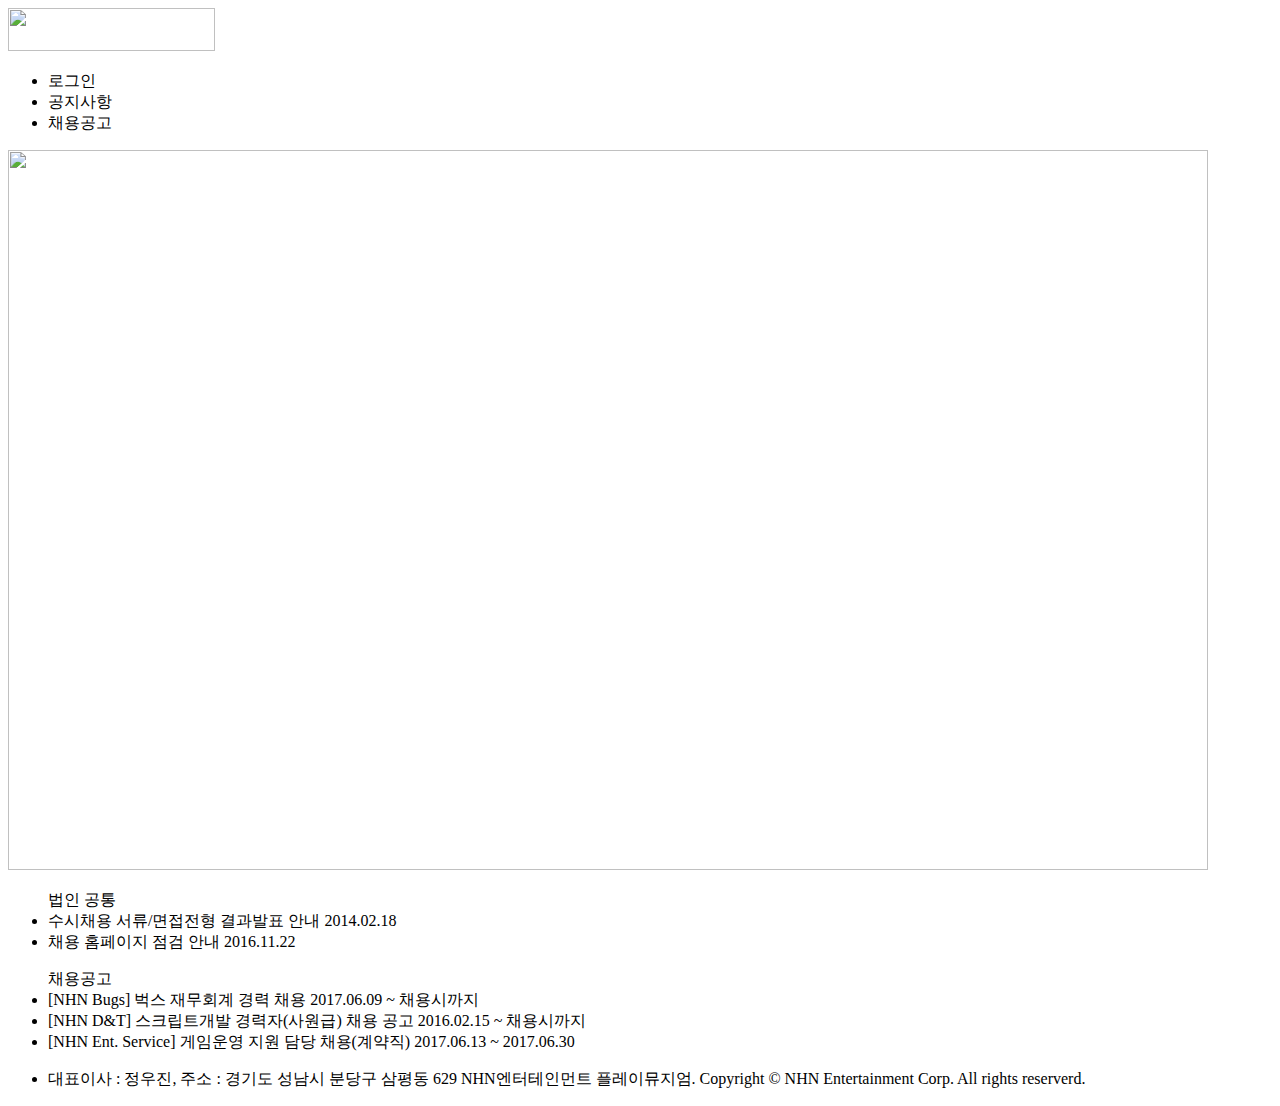
==== NHN/index.html @ acf3860d "NHN" ====
<!DOCTYPE html>
<html lang="en">
<body>

<head>
    <meta charset="UTF-8">
    <link rel="stylesheet"  href="andy.css"/>
    <title>공지사항</title>
</head>

<header>
    <div id="mb">
        <img src="im/sp.png" height="43" width="207"/>
    <ul id="bn">
        <li>로그인</li>
        <li>공지사항</li>
        <li>채용공고</li>
    </ul>
    </div>
</header>

<div class="na">
<img src="im/rolling2_KR88.jpg" height="720" width="1200"/>
<div id="ma">
<ul id="and">법인 공통
    <li>수시채용 서류/면접전형 결과발표 안내 2014.02.18</li>
    <li>채용 홈페이지 점검 안내 2016.11.22</li>
</ul>
<ul id="and2"> 채용공고
    <li>[NHN Bugs] 벅스 재무회계 경력 채용 2017.06.09 ~ 채용시까지</li>
    <li>[NHN D&T] 스크립트개발 경력자(사원급) 채용 공고 2016.02.15 ~ 채용시까지</li>
    <li>[NHN Ent. Service] 게임운영 지원 담당 채용(계약직) 2017.06.13 ~ 2017.06.30</li>
</ul>
<ul id="and3">
    <li>대표이사 : 정우진, 주소 : 경기도 성남시 분당구 삼평동 629 NHN엔터테인먼트 플레이뮤지엄. Copyright © NHN Entertainment Corp. All rights reserverd.</li>
</ul>
</div>
</div>

</body>
</html>
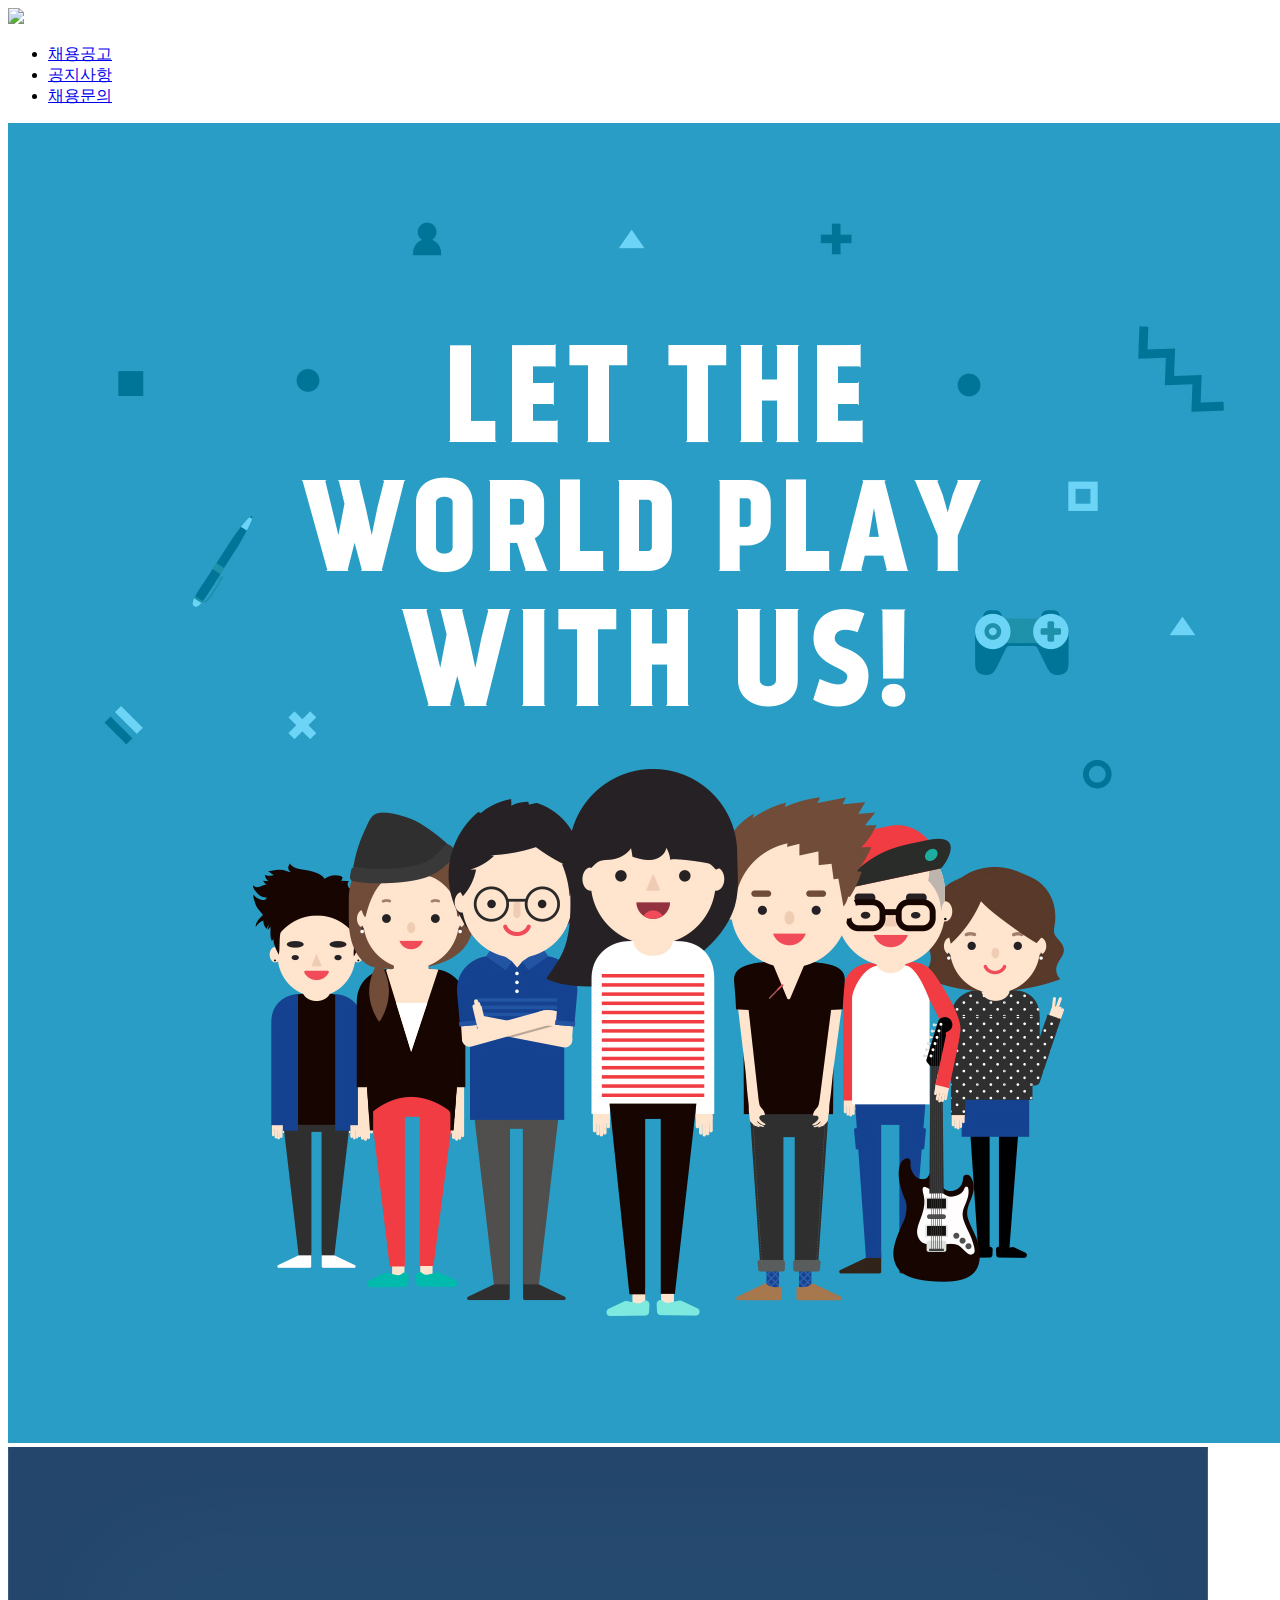
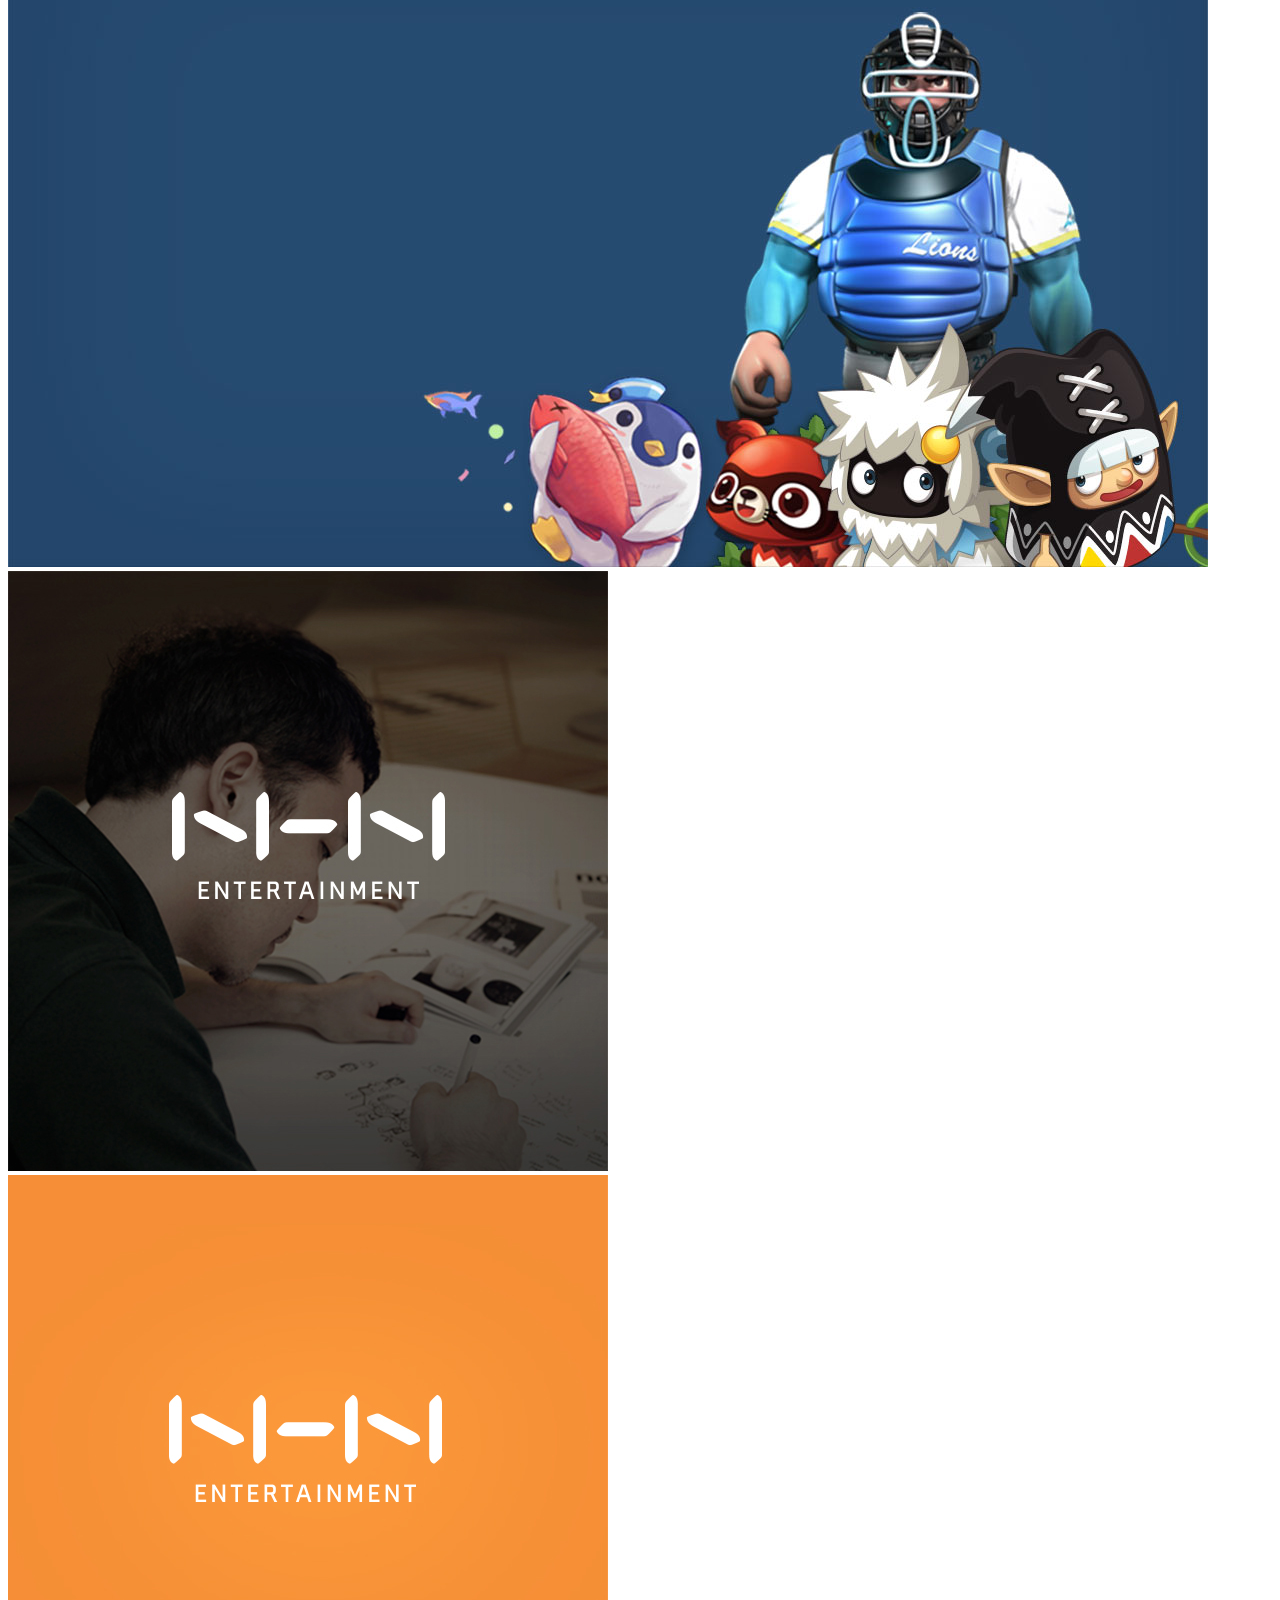
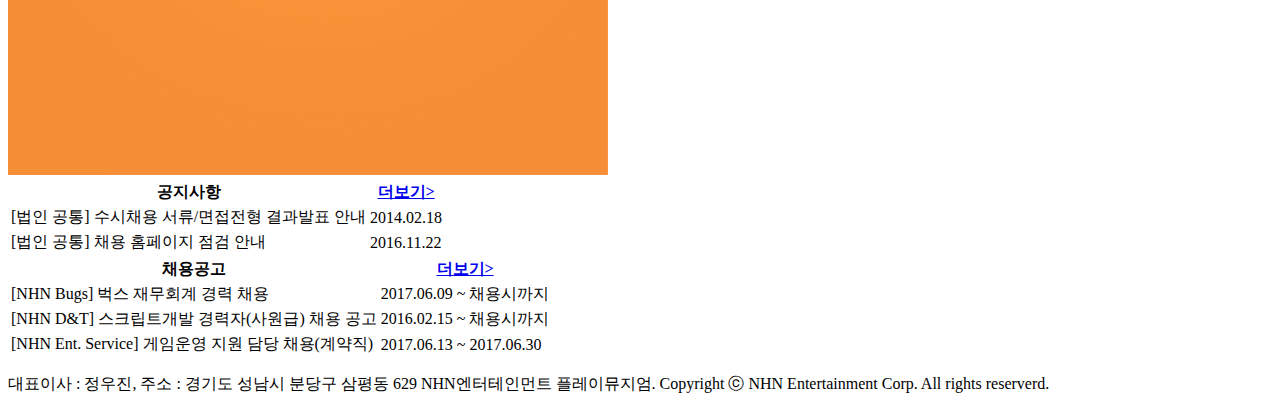
==== commit 8feec8dc: "메인 홈페이지 수정본" ====
--- a/NHN/index.html
+++ b/NHN/index.html
@@ -1,41 +1,84 @@
+
 <!DOCTYPE html>
 <html lang="en">
-<body>
-
 <head>
     <meta charset="UTF-8">
-    <link rel="stylesheet"  href="andy.css"/>
-    <title>공지사항</title>
+    <link rel= "stylesheet" type="text/css" href="css/andy.css">
+    <title>Title</title>
 </head>
+<body>
+<div id = wrap>
+    <header>
+        <div id ="logo">
+            <img src="./img/logo.png"/>
+        </div>
+        <ul id = "menu">
+            <li><a href="#">채용공고</a></li>
+            <li><a href="#">공지사항</a></li>
+            <li><a href="#">채용문의 </a></li>
+        </ul>
+    </header>
+    <div id="cons">
+        <div id="consos">
+            <div id="mainimg1">
+                <img src="img/main02_2560.jpg" alt="main"/>
+            </div>
+            <div id="mainimg2">
+                <img src="img/rolling2_KR88.jpg" alt="main"/>
+            </div>
+            <div id="mainimg3">
+                <img src="img/rolling1_KR88_1.jpg" alt="main"/>
+            </div>
+            <div id ="mainimg4">
+                <img src="img/rolling1_KR88_2.jpg" alt="main" >
+            </div>
+        </div>
 
-<header>
-    <div id="mb">
-        <img src="im/sp.png" height="43" width="207"/>
-    <ul id="bn">
-        <li>로그인</li>
-        <li>공지사항</li>
-        <li>채용공고</li>
-    </ul>
     </div>
-</header>
+    <div id ="table">
+        <div id="table1">
+            <table>
+                <tr>
+                    <th>공지사항</th>
+                    <th id ="more"><a href="#">더보기> </a></th>
+                </tr>
+                <tr>
+                    <td>[법인 공통] 수시채용 서류/면접전형 결과발표 안내</td>
+                    <td>2014.02.18</td>
+                </tr>
+                <tr>
+                    <td>[법인 공통] 채용 홈페이지 점검 안내</td>
+                    <td>2016.11.22</td>
+                </tr>
+            </table>
+        </div>
 
-<div class="na">
-<img src="im/rolling2_KR88.jpg" height="720" width="1200"/>
-<div id="ma">
-<ul id="and">법인 공통
-    <li>수시채용 서류/면접전형 결과발표 안내 2014.02.18</li>
-    <li>채용 홈페이지 점검 안내 2016.11.22</li>
-</ul>
-<ul id="and2"> 채용공고
-    <li>[NHN Bugs] 벅스 재무회계 경력 채용 2017.06.09 ~ 채용시까지</li>
-    <li>[NHN D&T] 스크립트개발 경력자(사원급) 채용 공고 2016.02.15 ~ 채용시까지</li>
-    <li>[NHN Ent. Service] 게임운영 지원 담당 채용(계약직) 2017.06.13 ~ 2017.06.30</li>
-</ul>
-<ul id="and3">
-    <li>대표이사 : 정우진, 주소 : 경기도 성남시 분당구 삼평동 629 NHN엔터테인먼트 플레이뮤지엄. Copyright © NHN Entertainment Corp. All rights reserverd.</li>
-</ul>
-</div>
-</div>
+        <div id="table2">
+            <table>
+                <tr>
+                    <th>채용공고</th>
+                    <th id ="more1"><a href="#">더보기> </a></th>
+                </tr>
+                <tr>
+                    <td>[NHN Bugs] 벅스 재무회계 경력 채용</td>
+                    <td>2017.06.09 ~ 채용시까지</td>
+                </tr>
+                <tr>
+                    <td>[NHN D&T] 스크립트개발 경력자(사원급) 채용 공고</td>
+                    <td>2016.02.15 ~ 채용시까지</td>
+                </tr>
+                <tr>
+                    <td>[NHN Ent. Service] 게임운영 지원 담당 채용(계약직)</td>
+                    <td>2017.06.13 ~ 2017.06.30</td>
+                </tr>
+            </table>
 
+        </div>
+    </div>
+    <footer>
+        <div id ="last">
+            <p>대표이사 : 정우진, 주소 : 경기도 성남시 분당구 삼평동 629 NHN엔터테인먼트 플레이뮤지엄. Copyright ⓒ NHN Entertainment Corp. All rights reserverd.</p>
+        </div>
+    </footer>
 </body>
 </html>--- a/NHN/css/andy.css
+++ b/NHN/css/andy.css
@@ -0,0 +1,17 @@
+.na {position:relative}
+.ma{position: absolute}
+.mb{background-color: aqua}
+.bn{background-color: aqua}
+.and{list-style:none;
+    width:100px;
+    height: 100px;
+}
+.and2{list-style:none;
+    text-align:center
+}
+ .and3{list-style:none;
+ }
+
+
+
+
